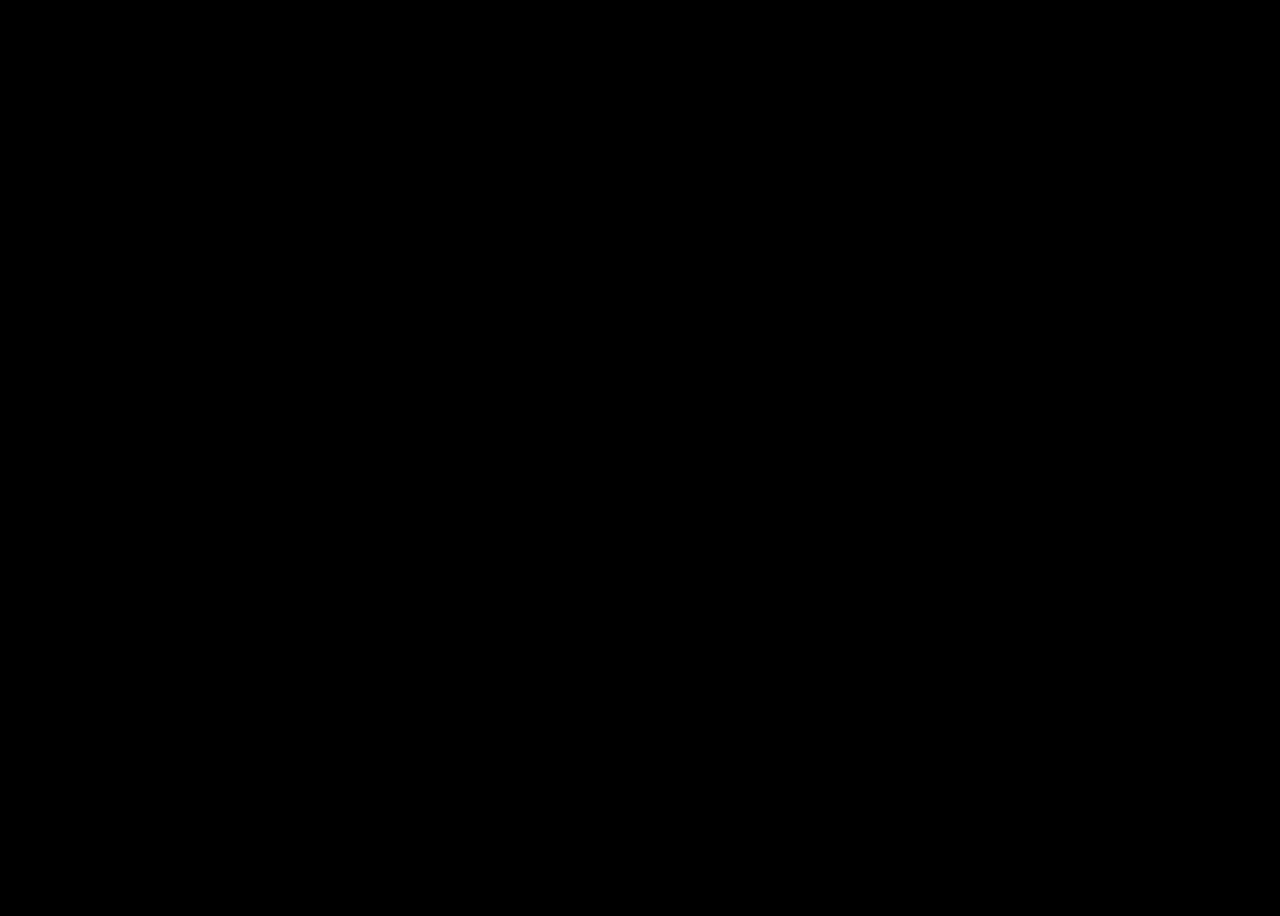
==== yes.html @ 47034ecc "Add files via upload" ====
<!DOCTYPE html>
<html>
    <head>
        <title>I knew you would say Yes!!</title>
        <link rel="stylesheet" href="rosestyle.css">
        <link rel="stylesheet" href="resources/Heart/heartstyle.css">

        <link rel="preconnect" href="https://fonts.googleapis.com">
        <link rel="preconnect" href="https://fonts.gstatic.com" crossorigin>
        <link href="https://fonts.googleapis.com/css2?family=Pacifico&display=swap" rel="stylesheet">
        <script src="indexscript.js" defer></script>
        <script src="resources/Heart/heartscript.js" ></script>
        <meta charset="UTF-8">
    </head>

    <body>
        
        <div class="container">
            
            <div id="heading"> I knew you would say Haha </div>

            <div id="launchBtn">Happy rose day dear!! (click me)</div>
            <div id="hrd">Thank youu 💓</div>


            <canvas id="heart" width="100%" height="70%"></canvas>


            <script src="script.js"></script>


        </div>

        <script>
            const launchBtn = document.getElementById("launchBtn");
            const hrdBtn = document.getElementById("hrd");

            launchBtn.addEventListener("click", () => {
                let explosionSize = 500; // EVEN MORE CHAOS
                for (let i = 0; i < explosionSize; i++) { 
                    createEmoji();
                }
            });

            function showElement() {
                hrdBtn.style.display = "block"; // First, make it visible
                setTimeout(() => { 
                    hrdBtn.style.opacity = "1"; // Then, fade it in
                }, 10); // Small delay to let display change take effect
            }

            function createEmoji() {
                const emoji = document.createElement("div");
                emoji.classList.add("emoji");

                // Massive variety of love emojis (hearts + flowers)
                const emojis = ["❤️", "🌹", "💕", "💖", "💘", "💞", "💗", "🌸", "💐",  "🌷",  "🌺"];
                emoji.textContent = emojis[Math.floor(Math.random() * emojis.length)]; 

                document.body.appendChild(emoji);

                // Random start position around the button
                const x = Math.random() * window.innerWidth;
                const y = Math.random() * window.innerHeight;
                
                emoji.style.left = `${x}px`;
                emoji.style.top = `${y}px`;

                // Make them move randomly FOREVER
                animateEmoji(emoji);
            }

            function animateEmoji(emoji) {
                const duration = Math.random() * 10 + 5; // Random animation duration (5-15s)
                const angle = Math.random() * 360; // Random angle for movement
                const distance = Math.random() * 300 + 100; // Random movement distance

                emoji.animate([
                    { transform: `translate(0, 0) rotate(0deg)`, opacity: 1 },
                    { transform: `translate(${distance * Math.cos(angle)}px, ${distance * Math.sin(angle)}px) rotate(360deg)`, opacity: 0.8 },
                    { transform: `translate(${-distance * Math.cos(angle)}px, ${-distance * Math.sin(angle)}px) rotate(-360deg)`, opacity: 1 }
                ], {
                    duration: duration * 1000,
                    iterations: Infinity, // NEVER STOPS
                    easing: "ease-in-out"
                });

                showElement();
            }
            
            hrdBtn.addEventListener("click", function(){
                hrdBtn.style.transition = "transform 0.3s ease-out, opacity 0.3s ease-out";
                hrdBtn.style.transform = "scale(10)";
                hrdBtn.style.opacity = "0"; 
                setTimeout(() => {
                    window.location.href = "hrd.html"; // Change this to your URL
                }, 500); 
            })
            
        </script>
    </body>

</html>
---- rosestyle.css ----
.pacifico-regular {
    font-family: "Pacifico", serif;
    font-weight: 400;
    font-style: normal;
  }
  

body{

    background-color: rgb(0, 0, 0);
    font-family: "Pacifico";

    display: flex;
    justify-content: center;
    align-items: center;
    height: 100vh; /* Full viewport height */
    gap:20px;

    opacity: 0;
    animation: fadeIn 1.5s ease-in forwards;
}

@keyframes fadeIn {
    from { opacity: 0; }
    to { opacity: 1; }
}

.container{
    gap: 20px;
    margin: 30px;
    display: flex;
    flex-direction: column;
    align-items: center;
}

#launchBtn{
    font-family: "Pacifico", serif;
    font-size: 30px;
    background-color: pink;
    color: rgb(255, 0, 115);
    padding: 10px;
    border-radius: 10px;
    border-color: transparent;
    cursor: pointer;
}

@keyframes randomFloat {
    0% { transform: translate(0, 0) rotate(0deg); opacity: 1; }
    25% { transform: translate(var(--x1), var(--y1)) rotate(var(--r1)); opacity: 0.9; }
    50% { transform: translate(var(--x2), var(--y2)) rotate(var(--r2)); opacity: 0.7; }
    75% { transform: translate(var(--x3), var(--y3)) rotate(var(--r3)); opacity: 0.5; }
    100% { transform: translate(var(--x4), var(--y4)) rotate(var(--r4)); opacity: 0; }
}

.emoji {
    position: absolute;
    font-size: 30px;
    pointer-events: none;
    will-change: transform, opacity;
    opacity: 0.4;
}

#hrd{
    display: none; /* Hidden by default */
    font-size: 24px;
    background: red;
    color: white;
    padding: 10px;
    margin-top: 10px;
    border-radius: 10px;
    cursor: pointer;
    opacity: 0;

    transition: ease-in 4s;
}

#heading{
    padding: 20px;
    margin: 40px;
    font-size: 30px;
    color: white;
}
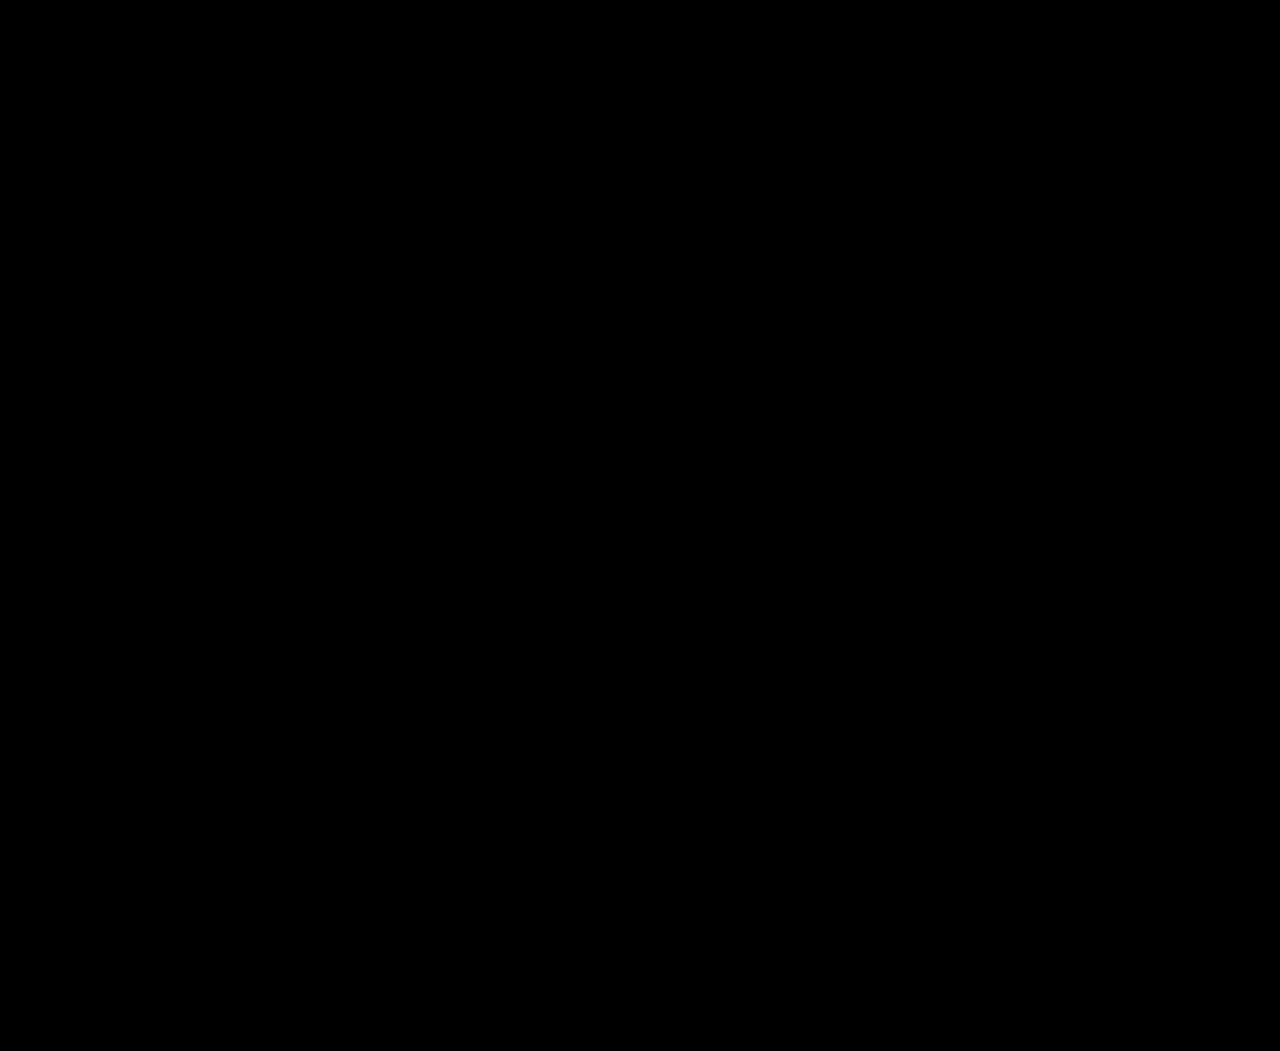
==== commit a2d4bdae: "Update yes.html" ====
--- a/yes.html
+++ b/yes.html
@@ -3,13 +3,13 @@
     <head>
         <title>I knew you would say Yes!!</title>
         <link rel="stylesheet" href="rosestyle.css">
-        <link rel="stylesheet" href="resources/Heart/heartstyle.css">
+        <link rel="stylesheet" href="Resources/heartstyle.css">
 
         <link rel="preconnect" href="https://fonts.googleapis.com">
         <link rel="preconnect" href="https://fonts.gstatic.com" crossorigin>
         <link href="https://fonts.googleapis.com/css2?family=Pacifico&display=swap" rel="stylesheet">
         <script src="indexscript.js" defer></script>
-        <script src="resources/Heart/heartscript.js" ></script>
+        <script src="Resources/heartscript.js" ></script>
         <meta charset="UTF-8">
     </head>
 
@@ -100,4 +100,4 @@
         </script>
     </body>
 
-</html>+</html>
